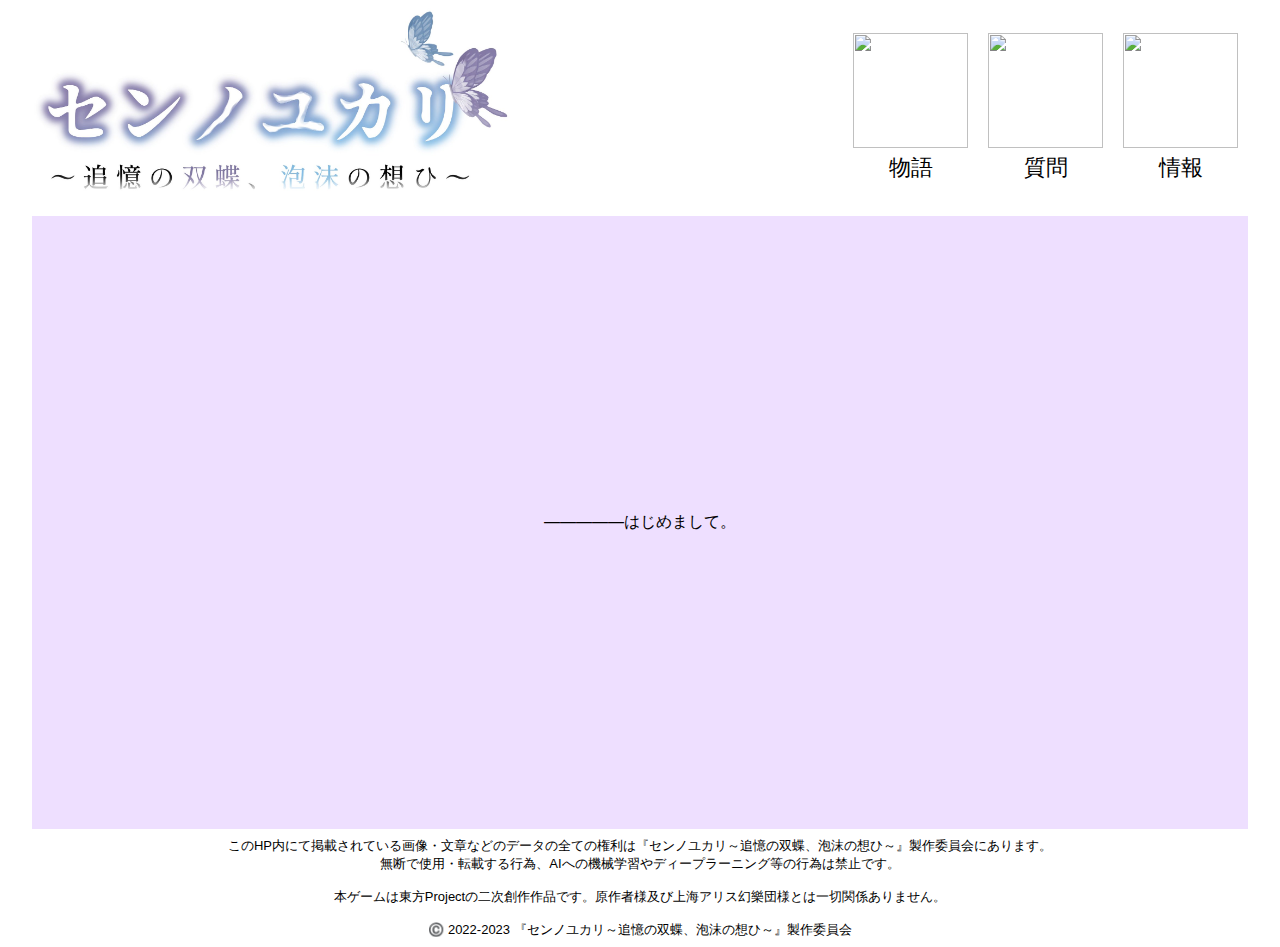
==== html/top.html @ 43240cee "Add files via upload" ====
<!DOCTYPE html>
<html lang="ja">
	<head>
		<meta charset="UTF-8" />
		<meta http-equiv="X-UA-Compatible" content="IE=edge" />
		<meta name="viewport" content="width=device-width, initial-scale=1.0" />
		<title>読み込み中・・・</title>
		<link rel="stylesheet" href="../css/index.css" />
	</head>
	<body>
		<div class="regions header"></div>

		<div class="regions main" id="top">
			<p>―――――はじめまして。</p>
		</div>

		<div class="regions footer"></div>

		<script src="../javascript/constract_contents.js"></script>
		<script src="../javascript/index.js"></script>
	</body>
</html>
---- css/index.css ----
@charset 'UTF-8';

/* Font */
@font-face {
	font-family: 'ZenKurenaido';
	src: url('../resources/ZenKurenaido-Regular.ttf') format('truetype');
}

@media all {
	* {
		appearance: none;
		-moz-appearance: none;
		-webkit-appearance: none;
		background-repeat: no-repeat;
		font-family: 'ZenKurenaido', 'Yu Gothic', YuGothic, 'ヒラギノ角ゴシック Pro', 'Hiragino Kaku Gothic Pro', 'ＭＳ Ｐゴシック', 'MS PGothic', sans-serif;
		margin: 0px;
		outline: none;
		/*
		outline: solid 1px black !important;
		*/
		padding: 0px;
	}

	/* __________________________________________ */

	body {
		margin: 0 2.5%;
	}

	/* __________________________________________ */

	div.regions {
		margin: 8px 0px;
	}

	/* __________________________________________ */

	div.regions.header {
		display: flex;
		justify-content: space-between;

		height: 200px;
	}

	div.regions.header #logo {
		cursor: pointer;
	}

	/* pc */
	@media (min-width: 851px) {
		div.regions.header {
		}

		div.regions.header #logo {
		}

		div.regions.header .icon {
			height: 115px;
			width: 115px;
		}

		div.regions.header nav.navigator ul {
			justify-content: right;
		}

		div.regions.header nav.navigator ul li {
			padding: 24.5px 10px;
		}
		}

		div.regions.header nav.navigator ul li p.text {
			font-size: larger;
		}
	}

	/* mobile */
	@media (max-width: 850px) {
		div.regions.header {
			flex-direction: column;
		}

		div.regions.header #logo {
			height: 120px;
			margin: 0 auto;
			width: 213px;
		}

		div.regions.header .icon {
			height: 90px;
			width: 90px;
		}

		div.regions.header nav.navigator ul {
			justify-content: center;
		}

		div.regions.header nav.navigator ul li {
			padding: 5px 10px;
		}
	}

	div.regions.header nav.navigator {
		font-size: large;
	}

	div.regions.header nav.navigator ul {
		display: flex;
		list-style-type: none;
	}

	div.regions.header nav.navigator ul li a {
		color: black;
		display: block;
		text-align: center;
		text-decoration: none;
	}

	div.regions.header nav.navigator ul li a:hover > img.icon {
		box-shadow: 0px 1px 2px 1px rgba(13, 0, 21, 0.5);
		-webkit-box-shadow: 0px 1px 2px 1px rgba(13, 0, 21, 0.5);
		-moz-box-shadow: 0px 1px 2px 1px rgba(13, 0, 21, 0.5);
	}

	/* __________________________________________ */

	div.regions.main {
		background-color: #eedfff;
	}

	div.regions.main ul li {
		list-style-position: inside;
		padding-left: 8px;
	}

	div.regions.main div.contents {
		padding: 16px 16px 24px 16px;
	}
	div.regions.main div.contents.none-top {
		padding-top: 0px;
	}
	div.regions.main div.contents.none-bottom {
		padding-bottom: 0px;
	}

	/* _____________________ */

	div.regions.main#qa {
		height: 700px;
	}

	div.regions.main#top p {
		text-align: center;
		padding: 296px 0;
	}

	/* _____________________ */

	div.regions.main#qa {
		height: auto;
	}

	div.regions.main#qa div.contents#form_url {
		text-align: center;
	}

	div.regions.main#qa div.contents#form_url a {
		font-size: x-large;
	}

	/* _____________________ */

	div.regions.main#product {
		height: auto;
		padding: 16px;
	}

	div.regions.main#product div.contents p.circle:before {
		content: 'サークル名: ';
	}

	div.regions.main#product div.contents p.nickname:before {
		content: '二つ名: ';
	}

	div.regions.main#product div.contents p.charge:before {
		content: '担当: ';
	}

	div.regions.main#product div.contents p.links:before {
		content: 'リンク: ';
	}
	div.regions.main#product div.contents p.remarks:before {
		content: '備考: ';
	}

	/* __________________________________________ */

	div.regions.main#readme {
	}

	/* __________________________________________ */

	div.regions.main#story {
		padding: 16px;
	}

	/* __________________________________________ */

	div.regions.footer {
	}

	div.regions.footer p#cautionText {
		font-size: small;
		text-align: center;
	}
}
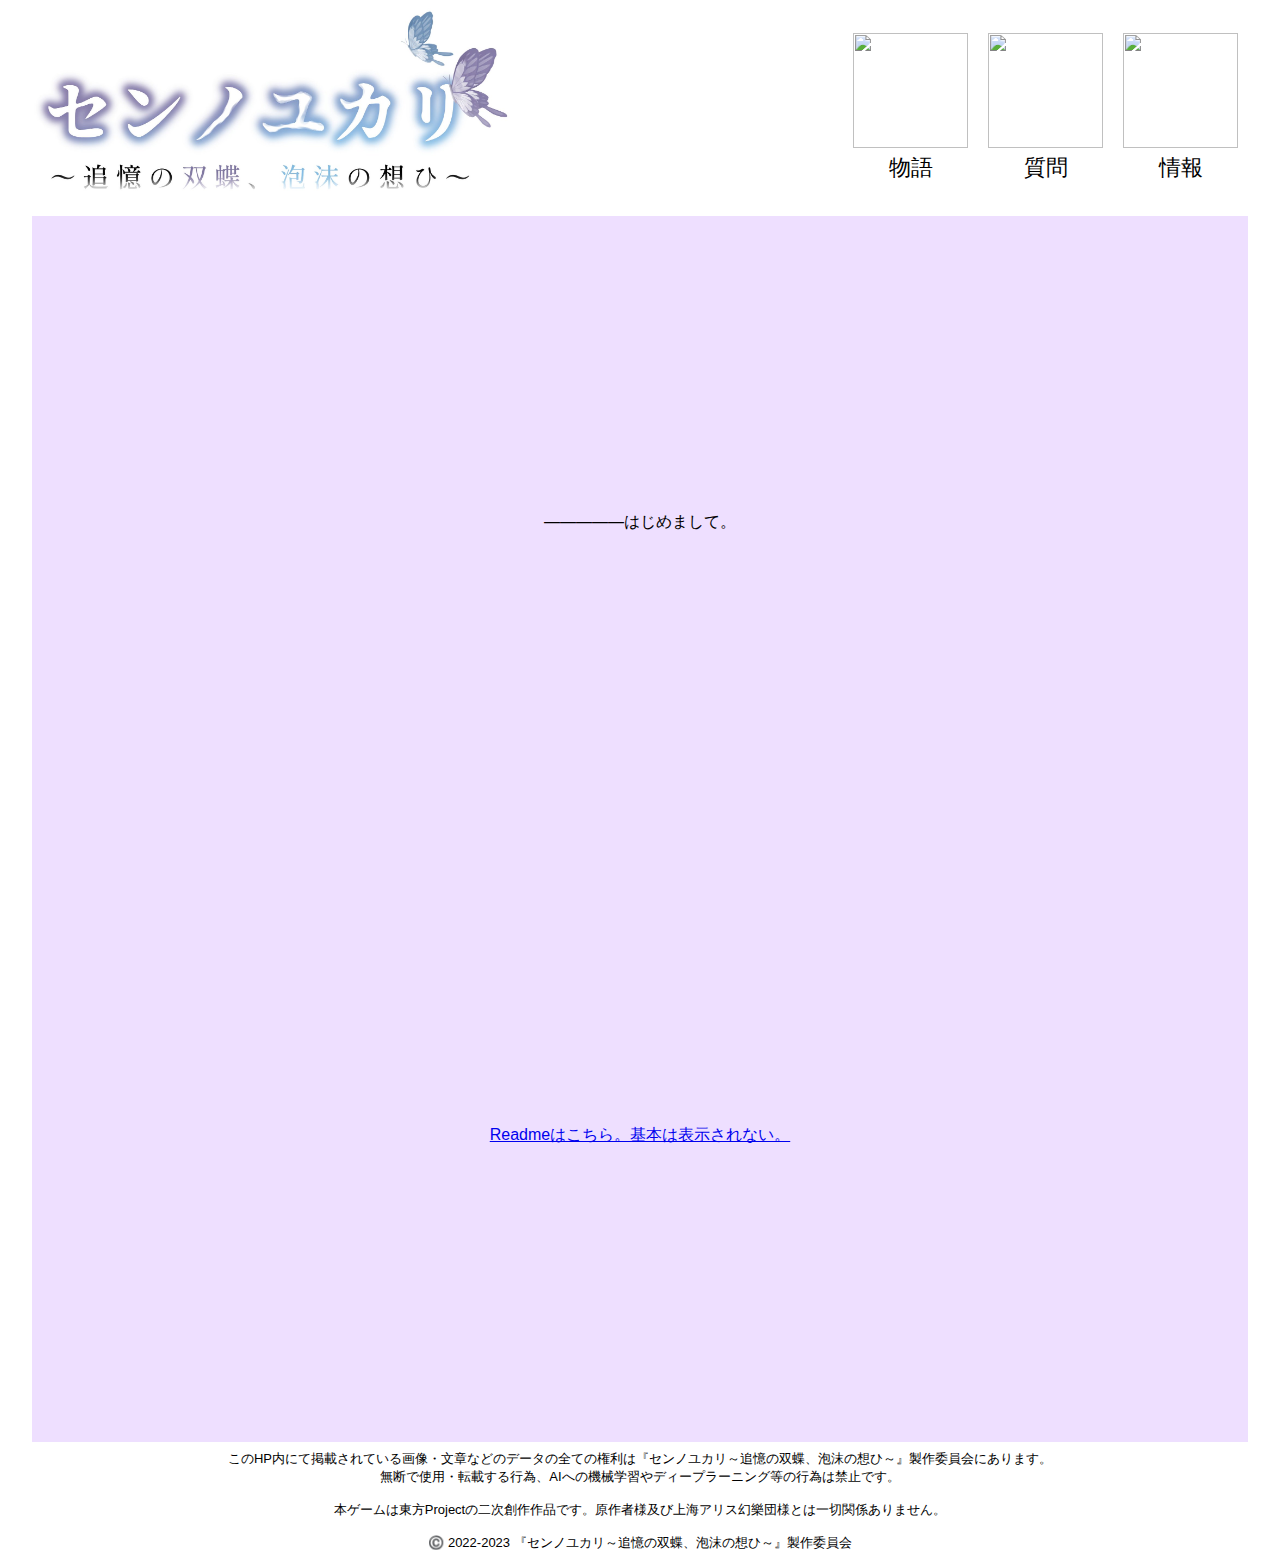
==== commit 029e1ffc: "Update top.html" ====
--- a/html/top.html
+++ b/html/top.html
@@ -12,6 +12,7 @@
 
 		<div class="regions main" id="top">
 			<p>―――――はじめまして。</p>
+			<p><a href="./readme.html">Readmeはこちら。基本は表示されない。</a></p>
 		</div>
 
 		<div class="regions footer"></div>
--- a/css/index.css
+++ b/css/index.css
@@ -38,8 +38,6 @@
 	div.regions.header {
 		display: flex;
 		justify-content: space-between;
-
-		height: 200px;
 	}
 
 	div.regions.header #logo {
@@ -47,8 +45,9 @@
 	}
 
 	/* pc */
-	@media (min-width: 851px) {
+	@media (min-width: 931px) {
 		div.regions.header {
+			height: 200px;
 		}
 
 		div.regions.header #logo {
@@ -74,7 +73,7 @@
 	}
 
 	/* mobile */
-	@media (max-width: 850px) {
+	@media (max-width: 930px) {
 		div.regions.header {
 			flex-direction: column;
 		}
@@ -82,7 +81,6 @@
 		div.regions.header #logo {
 			height: 120px;
 			margin: 0 auto;
-			width: 213px;
 		}
 
 		div.regions.header .icon {
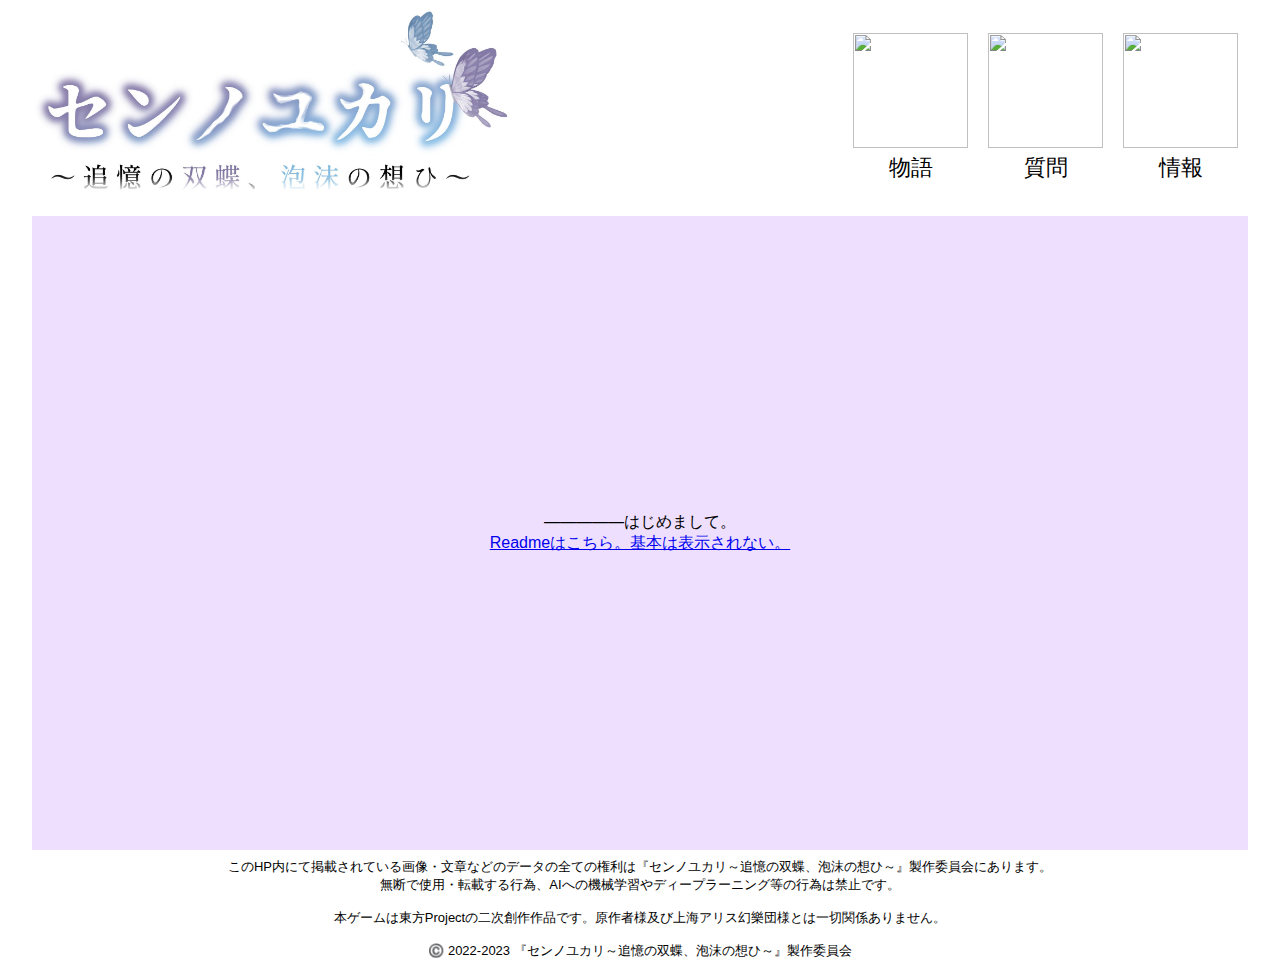
==== commit 2a4ac2ef: "Update top.html" ====
--- a/html/top.html
+++ b/html/top.html
@@ -11,8 +11,10 @@
 		<div class="regions header"></div>
 
 		<div class="regions main" id="top">
-			<p>―――――はじめまして。</p>
-			<p><a href="./readme.html">Readmeはこちら。基本は表示されない。</a></p>
+			<p>
+				―――――はじめまして。<br />
+				<a href="./readme.html">Readmeはこちら。基本は表示されない。</a>
+			</p>
 		</div>
 
 		<div class="regions footer"></div>
